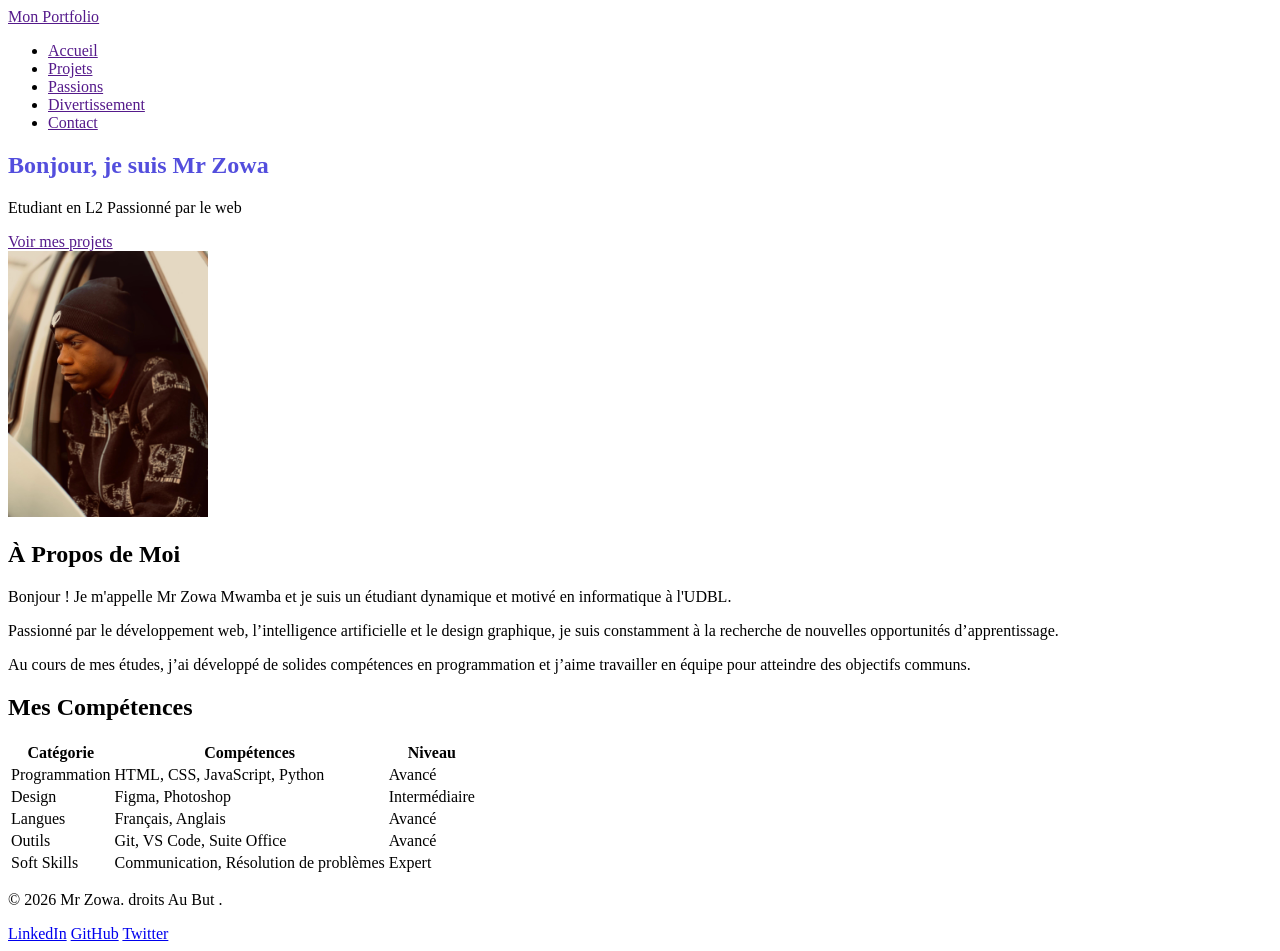
==== index.html @ f57c245b "mise à jour portfolio" ====
<!DOCTYPE html>
<html lang="en">
<head>
    <meta charset="UTF-8">
    <meta name="viewport" content="width=device-width, initial-scale=1.0">
    <title>Mon portfolio</title>
    <link rel="stylesheet" href="Css/Style.css">
    <link rel="stylesheet" href="https: // cdnjs.cloudflare.com/aj">
</head>
<body>
    <header>
        <div>
            <a href="">Mon Portfolio</a>
        </div>
        <nav>
           <ul>
              <li><a href="">Accueil</a></li>
              <li><a href="">Projets</a></li>
              <li><a href="">Passions</a></li>
              <li><a href="">Divertissement</a></li>
              <li><a href="">Contact</a></li>
           </ul> 
        </nav>
    </header>
    <main>
        <section>
            <div>
                <h1>Bonjour, je suis Mr Zowa</h1>
                <p>Etudiant en L2 Passionné par le web</p>
                <a href="">Voir mes projets</a>
            </div>
            <div>
                <img src="Image/Profil.JPG" alt="Mr Zowa" width="200">
            </div><section>
    <h2>À Propos de Moi</h2>

    <p>
        Bonjour ! Je m'appelle Mr Zowa Mwamba et je suis un étudiant dynamique
        et motivé en informatique à l'UDBL.
    </p>

    <p>
        Passionné par le développement web, l’intelligence artificielle
        et le design graphique, je suis constamment à la recherche
        de nouvelles opportunités d’apprentissage.
    </p>

    <p>
        Au cours de mes études, j’ai développé de solides compétences
        en programmation et j’aime travailler en équipe pour atteindre
        des objectifs communs.
    </p>
</section><h2>Mes Compétences</h2>

<table 

<thead>
<tr>
<th>Catégorie</th>
<th>Compétences</th>
<th>Niveau</th>
</tr>
</thead>

<tbody>

<tr>
<td>Programmation</td>
<td>HTML, CSS, JavaScript, Python</td>
<td>Avancé</td>
</tr>

<tr>
<td>Design</td>
<td>Figma, Photoshop</td>
<td>Intermédiaire</td>
</tr>

<tr>
<td>Langues</td>
<td>Français, Anglais</td>
<td>Avancé</td>
</tr>

<tr>
<td>Outils</td>
<td>Git, VS Code, Suite Office</td>
<td>Avancé</td>
</tr>

<tr>
<td>Soft Skills</td>
<td>Communication, Résolution de problèmes</td>
<td>Expert</td>
</tr>

</tbody>

</table>
   <section> 
     </main>
    <footer><p>© 2026 Mr Zowa. droits Au But  .</p>

<a href="#">LinkedIn</a>
<a href="#">GitHub</a>
<a href="#">Twitter</a></footer>
</body>
</html>
---- Css/Style.css ----
:root {
    --violet-doux: #6C63FF;
    --violet-fonce:#534EDD;
    --orange-vif:#FFA726;
    --gris-tres-fonce:#333;
    --gris-fonce:#666;
    --gris-tres-clair:#F8F8F8;
    --gris-clair:#EEE;

}
h1{
    color: var(--violet-fonce);
}
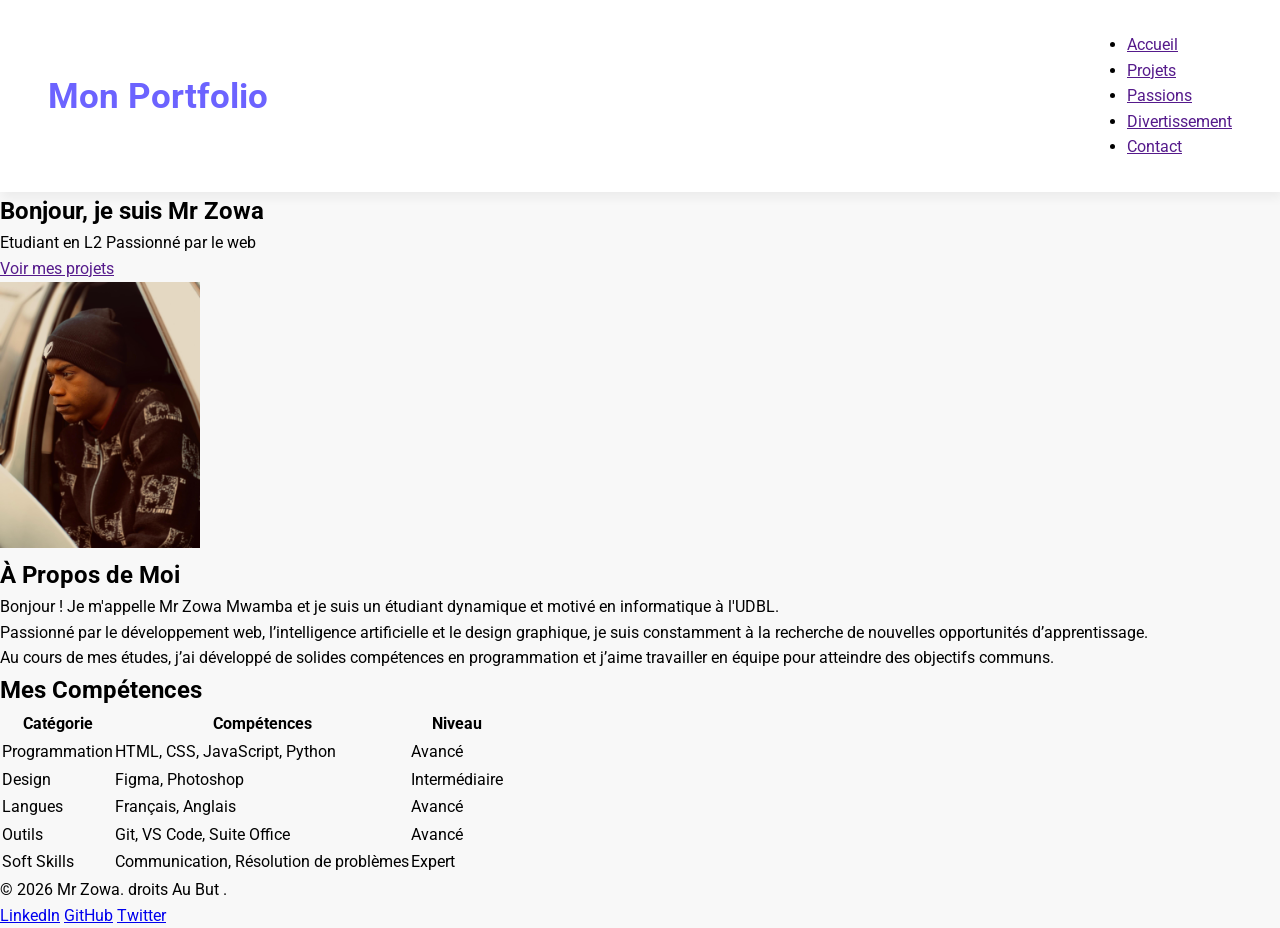
==== commit f3388d88: "Stylisation du header" ====
--- a/index.html
+++ b/index.html
@@ -6,6 +6,9 @@
     <title>Mon portfolio</title>
     <link rel="stylesheet" href="Css/Style.css">
     <link rel="stylesheet" href="https: // cdnjs.cloudflare.com/aj">
+    <link rel="preconnect" href="https://fonts.googleapis.com">
+<link rel="preconnect" href="https://fonts.gstatic.com" crossorigin>
+<link href="https://fonts.googleapis.com/css2?family=Roboto:ital,wght@0,100..900;1,100..900&display=swap" rel="stylesheet">
 </head>
 <body>
     <header>
--- a/Css/Style.css
+++ b/Css/Style.css
@@ -8,6 +8,36 @@
     --gris-clair:#EEE;
 
 }
-h1{
-    color: var(--violet-fonce);
+ * {
+    margin: 0;
+    padding: 0;
+    box-sizing: border-box;
+
+}
+
+body { 
+    background-color:  var(--gris-tres-clair);
+    font-family: Roboto, sans-serif;
+    line-height: 1.6;
+
+}
+
+header{
+    background-color: white;
+    box-shadow: 2px 6px 10px rgba(0, 0, 0, 0.05);
+    position: sticky;
+    top:0;
+    z-index: 100;
+    display: flex;
+    justify-content: space-between;
+    align-items: center;
+    padding: 2rem 3rem;
+
+}
+
+header div a {
+    text-decoration:none ;
+    font-size: 2.2rem;
+    font-weight: bold;
+    color: var(--violet-doux);
 }
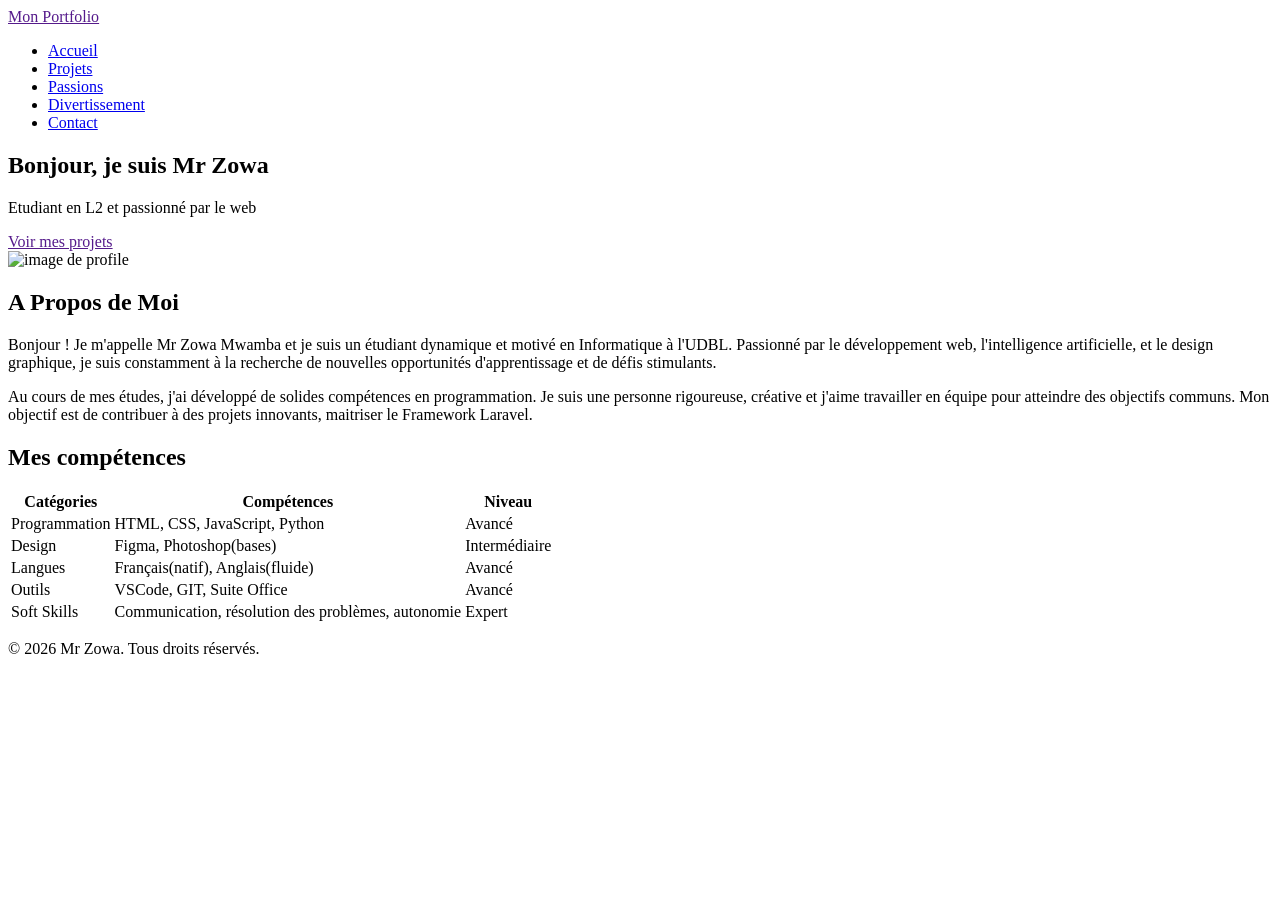
==== commit 55b8b2cf: "Stylisation du menu et des autres pages" ====
--- a/index.html
+++ b/index.html
@@ -3,12 +3,12 @@
 <head>
     <meta charset="UTF-8">
     <meta name="viewport" content="width=device-width, initial-scale=1.0">
-    <title>Mon portfolio</title>
-    <link rel="stylesheet" href="Css/Style.css">
-    <link rel="stylesheet" href="https: // cdnjs.cloudflare.com/aj">
+    <title>Mon Portfolio</title>
+    <link rel="stylesheet" href="css/style.css">
+    <link rel="stylesheet" href="https://cdnjs.cloudflare.com/ajax/libs/font-awesome/7.0.1/css/all.min.css" integrity="sha512-2SwdPD6INVrV/lHTZbO2nodKhrnDdJK9/kg2XD1r9uGqPo1cUbujc+IYdlYdEErWNu69gVcYgdxlmVmzTWnetw==" crossorigin="anonymous" referrerpolicy="no-referrer" />
     <link rel="preconnect" href="https://fonts.googleapis.com">
-<link rel="preconnect" href="https://fonts.gstatic.com" crossorigin>
-<link href="https://fonts.googleapis.com/css2?family=Roboto:ital,wght@0,100..900;1,100..900&display=swap" rel="stylesheet">
+    <link rel="preconnect" href="https://fonts.gstatic.com" crossorigin>
+    <link href="https://fonts.googleapis.com/css2?family=Roboto:ital,wght@0,100..900;1,100..900&display=swap" rel="stylesheet">
 </head>
 <body>
     <header>
@@ -16,96 +16,92 @@
             <a href="">Mon Portfolio</a>
         </div>
         <nav>
-           <ul>
-              <li><a href="">Accueil</a></li>
-              <li><a href="">Projets</a></li>
-              <li><a href="">Passions</a></li>
-              <li><a href="">Divertissement</a></li>
-              <li><a href="">Contact</a></li>
-           </ul> 
+            <ul>
+                <li><a href="index.html" class="active">Accueil</a></li>
+                <li><a href="projets.html">Projets</a></li>
+                <li><a href="passions.html">Passions</a></li>
+                <li><a href="divertissement.html">Divertissement</a></li>
+                <li><a href="contact.html">Contact</a></li>
+            </ul>
         </nav>
     </header>
+
     <main>
         <section>
             <div>
                 <h1>Bonjour, je suis Mr Zowa</h1>
-                <p>Etudiant en L2 Passionné par le web</p>
+                <p>Etudiant en L2 et passionné par le web</p>
                 <a href="">Voir mes projets</a>
             </div>
             <div>
-                <img src="Image/Profil.JPG" alt="Mr Zowa" width="200">
-            </div><section>
-    <h2>À Propos de Moi</h2>
+                <img src="Image/Profil.jpg" alt="image de profile" width="300"/>
+            </div>
+        </section>
 
-    <p>
-        Bonjour ! Je m'appelle Mr Zowa Mwamba et je suis un étudiant dynamique
-        et motivé en informatique à l'UDBL.
-    </p>
+        <section>
+            <h2>A Propos de Moi</h2>
+            <p>
+                Bonjour ! Je m'appelle Mr Zowa Mwamba et je suis un étudiant dynamique et motivé en
+                Informatique à l'UDBL. Passionné par le développement web, l'intelligence artificielle, et le
+                design graphique, je suis constamment à la recherche de nouvelles opportunités
+                d'apprentissage et de défis stimulants.
+            </p>
+            <p>
+                Au cours de mes études, j'ai développé de solides compétences en programmation. Je suis
+                une personne rigoureuse, créative et j'aime travailler en équipe pour atteindre des objectifs
+                communs. Mon objectif est de contribuer à des projets innovants,
+                maitriser le Framework Laravel.
+            </p>
+        </section>
 
-    <p>
-        Passionné par le développement web, l’intelligence artificielle
-        et le design graphique, je suis constamment à la recherche
-        de nouvelles opportunités d’apprentissage.
-    </p>
+        <section>
+            <h2>Mes compétences</h2>
+            <table>
+                <thead>
+                    <tr>
+                        <th>Catégories</th>
+                        <th>Compétences</th>
+                        <th>Niveau</th>
+                    </tr>
+                </thead>
+                <tbody>
+                    <tr>
+                        <td>Programmation</td>
+                        <td>HTML, CSS, JavaScript, Python</td>
+                        <td>Avancé</td>
+                    </tr>
+                    <tr>
+                        <td>Design</td>
+                        <td>Figma, Photoshop(bases)</td>
+                        <td>Intermédiaire</td>
+                    </tr>
+                    <tr>
+                        <td>Langues</td>
+                        <td>Français(natif), Anglais(fluide)</td>
+                        <td>Avancé</td>
+                    </tr>
+                    <tr>
+                        <td>Outils</td>
+                        <td>VSCode, GIT, Suite Office</td>
+                        <td>Avancé</td>
+                    </tr>
+                    <tr>
+                        <td>Soft Skills</td>
+                        <td>Communication, résolution des problèmes, autonomie</td>
+                        <td>Expert</td>
+                    </tr>
+                </tbody>
+            </table>
+        </section>
+    </main>
 
-    <p>
-        Au cours de mes études, j’ai développé de solides compétences
-        en programmation et j’aime travailler en équipe pour atteindre
-        des objectifs communs.
-    </p>
-</section><h2>Mes Compétences</h2>
-
-<table 
-
-<thead>
-<tr>
-<th>Catégorie</th>
-<th>Compétences</th>
-<th>Niveau</th>
-</tr>
-</thead>
-
-<tbody>
-
-<tr>
-<td>Programmation</td>
-<td>HTML, CSS, JavaScript, Python</td>
-<td>Avancé</td>
-</tr>
-
-<tr>
-<td>Design</td>
-<td>Figma, Photoshop</td>
-<td>Intermédiaire</td>
-</tr>
-
-<tr>
-<td>Langues</td>
-<td>Français, Anglais</td>
-<td>Avancé</td>
-</tr>
-
-<tr>
-<td>Outils</td>
-<td>Git, VS Code, Suite Office</td>
-<td>Avancé</td>
-</tr>
-
-<tr>
-<td>Soft Skills</td>
-<td>Communication, Résolution de problèmes</td>
-<td>Expert</td>
-</tr>
-
-</tbody>
-
-</table>
-   <section> 
-     </main>
-    <footer><p>© 2026 Mr Zowa. droits Au But  .</p>
-
-<a href="#">LinkedIn</a>
-<a href="#">GitHub</a>
-<a href="#">Twitter</a></footer>
+    <footer>
+        <p>&copy; 2026 Mr Zowa. Tous droits réservés.</p>
+        <div>
+            <a href=""><i class="fa-brands fa-github"></i></a>
+            <a href=""><i class="fa-brands fa-linkedin"></i></a>
+            <a href=""><i class="fa-brands fa-x-twitter"></i></a>
+        </div>
+    </footer>
 </body>
 </html>
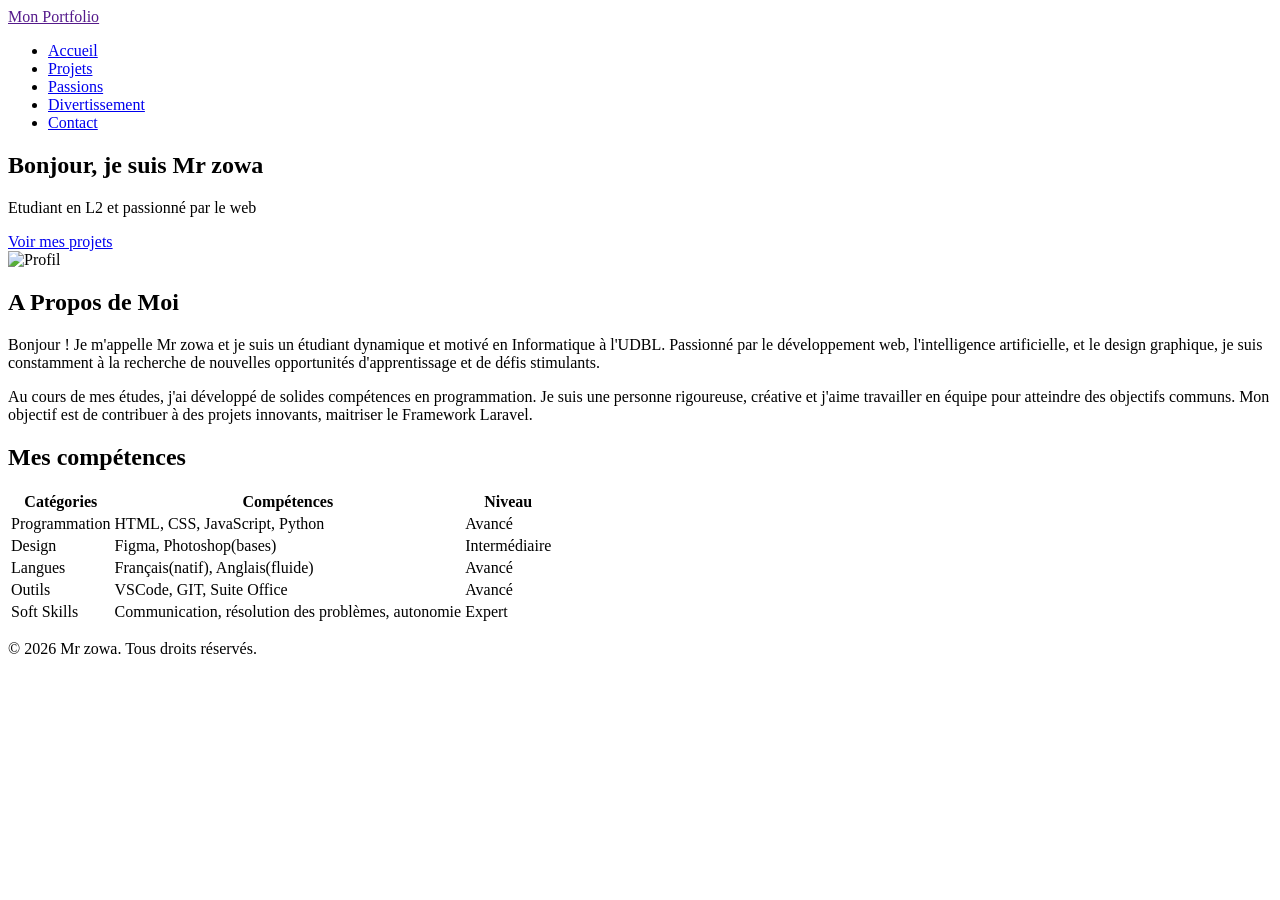
==== commit ca411d54: "Stylisation de la section héros" ====
--- a/index.html
+++ b/index.html
@@ -10,6 +10,7 @@
     <link rel="preconnect" href="https://fonts.gstatic.com" crossorigin>
     <link href="https://fonts.googleapis.com/css2?family=Roboto:ital,wght@0,100..900;1,100..900&display=swap" rel="stylesheet">
 </head>
+
 <body>
     <header>
         <div>
@@ -27,25 +28,26 @@
     </header>
 
     <main>
-        <section>
+        <section class="hero">
             <div>
-                <h1>Bonjour, je suis Mr Zowa</h1>
+                <h1>Bonjour, je suis Mr zowa</h1>
                 <p>Etudiant en L2 et passionné par le web</p>
-                <a href="">Voir mes projets</a>
+                <a href="projets.html">Voir mes projets</a>
             </div>
+
             <div>
-                <img src="Image/Profil.jpg" alt="image de profile" width="300"/>
+                <img src="Image/Profil.jpg" alt="Profil" width="300">
             </div>
         </section>
-
         <section>
             <h2>A Propos de Moi</h2>
             <p>
-                Bonjour ! Je m'appelle Mr Zowa Mwamba et je suis un étudiant dynamique et motivé en
+                Bonjour ! Je m'appelle Mr zowa et je suis un étudiant dynamique et motivé en
                 Informatique à l'UDBL. Passionné par le développement web, l'intelligence artificielle, et le
                 design graphique, je suis constamment à la recherche de nouvelles opportunités
                 d'apprentissage et de défis stimulants.
             </p>
+
             <p>
                 Au cours de mes études, j'ai développé de solides compétences en programmation. Je suis
                 une personne rigoureuse, créative et j'aime travailler en équipe pour atteindre des objectifs
@@ -96,7 +98,7 @@
     </main>
 
     <footer>
-        <p>&copy; 2026 Mr Zowa. Tous droits réservés.</p>
+        <p>&copy; 2026 Mr zowa. Tous droits réservés.</p>
         <div>
             <a href=""><i class="fa-brands fa-github"></i></a>
             <a href=""><i class="fa-brands fa-linkedin"></i></a>
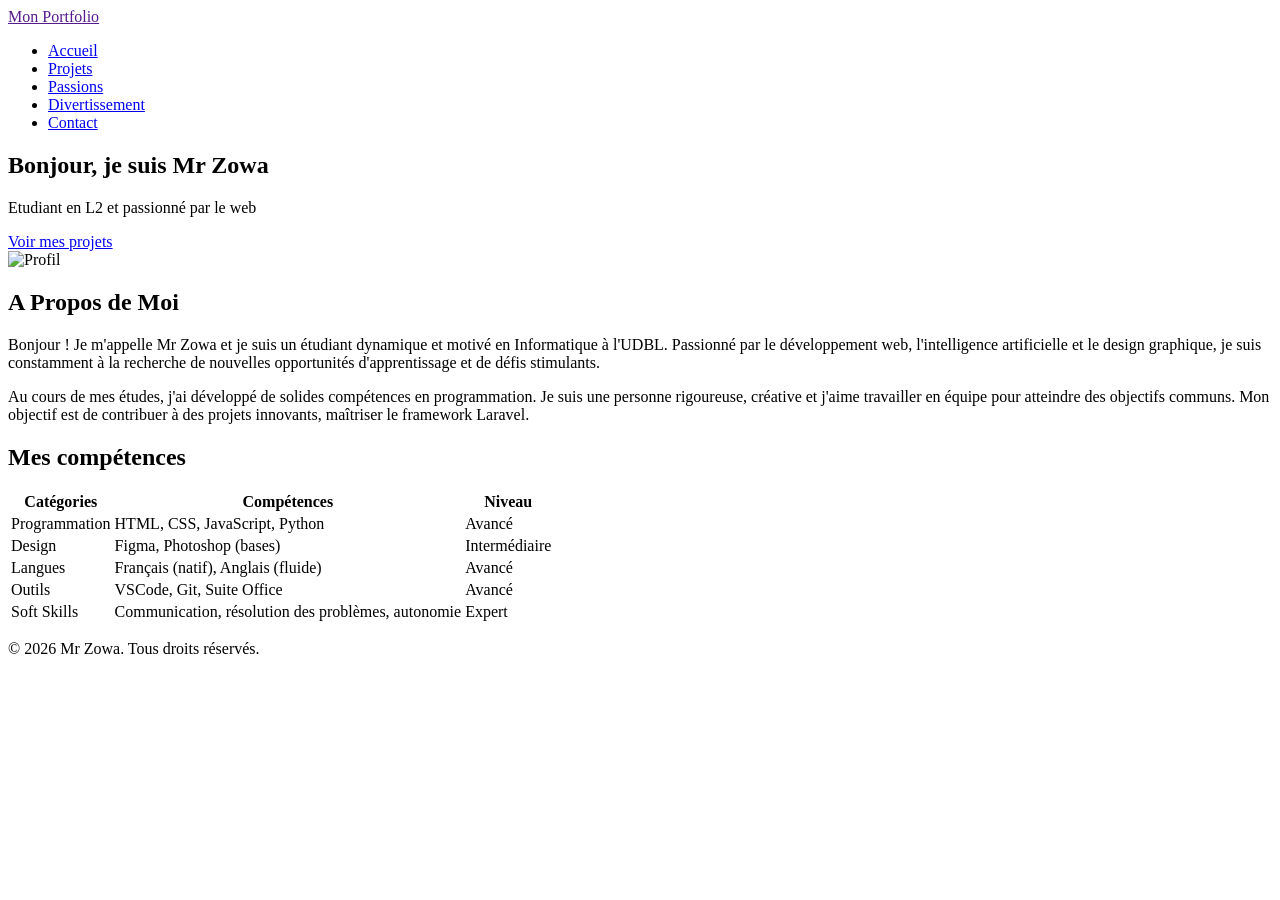
==== commit e4ee8a9a: "Stylisation de la section mes compétences et du footer" ====
--- a/index.html
+++ b/index.html
@@ -5,12 +5,9 @@
     <meta name="viewport" content="width=device-width, initial-scale=1.0">
     <title>Mon Portfolio</title>
     <link rel="stylesheet" href="css/style.css">
-    <link rel="stylesheet" href="https://cdnjs.cloudflare.com/ajax/libs/font-awesome/7.0.1/css/all.min.css" integrity="sha512-2SwdPD6INVrV/lHTZbO2nodKhrnDdJK9/kg2XD1r9uGqPo1cUbujc+IYdlYdEErWNu69gVcYgdxlmVmzTWnetw==" crossorigin="anonymous" referrerpolicy="no-referrer" />
-    <link rel="preconnect" href="https://fonts.googleapis.com">
-    <link rel="preconnect" href="https://fonts.gstatic.com" crossorigin>
-    <link href="https://fonts.googleapis.com/css2?family=Roboto:ital,wght@0,100..900;1,100..900&display=swap" rel="stylesheet">
+    <link rel="stylesheet" href="https://cdnjs.cloudflare.com/ajax/libs/font-awesome/7.0.1/css/all.min.css">
+    <link href="https://fonts.googleapis.com/css2?family=Roboto&display=swap" rel="stylesheet">
 </head>
-
 <body>
     <header>
         <div>
@@ -30,33 +27,32 @@
     <main>
         <section class="hero">
             <div>
-                <h1>Bonjour, je suis Mr zowa</h1>
+                <h1>Bonjour, je suis Mr Zowa</h1>
                 <p>Etudiant en L2 et passionné par le web</p>
                 <a href="projets.html">Voir mes projets</a>
             </div>
-
             <div>
                 <img src="Image/Profil.jpg" alt="Profil" width="300">
             </div>
         </section>
-        <section>
+
+        <section class="apropos">
             <h2>A Propos de Moi</h2>
             <p>
-                Bonjour ! Je m'appelle Mr zowa et je suis un étudiant dynamique et motivé en
-                Informatique à l'UDBL. Passionné par le développement web, l'intelligence artificielle, et le
+                Bonjour ! Je m'appelle Mr Zowa et je suis un étudiant dynamique et motivé en
+                Informatique à l'UDBL. Passionné par le développement web, l'intelligence artificielle et le
                 design graphique, je suis constamment à la recherche de nouvelles opportunités
                 d'apprentissage et de défis stimulants.
             </p>
-
             <p>
                 Au cours de mes études, j'ai développé de solides compétences en programmation. Je suis
                 une personne rigoureuse, créative et j'aime travailler en équipe pour atteindre des objectifs
                 communs. Mon objectif est de contribuer à des projets innovants,
-                maitriser le Framework Laravel.
+                maîtriser le framework Laravel.
             </p>
         </section>
 
-        <section>
+        <section class="competences">
             <h2>Mes compétences</h2>
             <table>
                 <thead>
@@ -74,17 +70,17 @@
                     </tr>
                     <tr>
                         <td>Design</td>
-                        <td>Figma, Photoshop(bases)</td>
+                        <td>Figma, Photoshop (bases)</td>
                         <td>Intermédiaire</td>
                     </tr>
                     <tr>
                         <td>Langues</td>
-                        <td>Français(natif), Anglais(fluide)</td>
+                        <td>Français (natif), Anglais (fluide)</td>
                         <td>Avancé</td>
                     </tr>
                     <tr>
                         <td>Outils</td>
-                        <td>VSCode, GIT, Suite Office</td>
+                        <td>VSCode, Git, Suite Office</td>
                         <td>Avancé</td>
                     </tr>
                     <tr>
@@ -98,7 +94,7 @@
     </main>
 
     <footer>
-        <p>&copy; 2026 Mr zowa. Tous droits réservés.</p>
+        <p>&copy; 2026 Mr Zowa. Tous droits réservés.</p>
         <div>
             <a href=""><i class="fa-brands fa-github"></i></a>
             <a href=""><i class="fa-brands fa-linkedin"></i></a>
